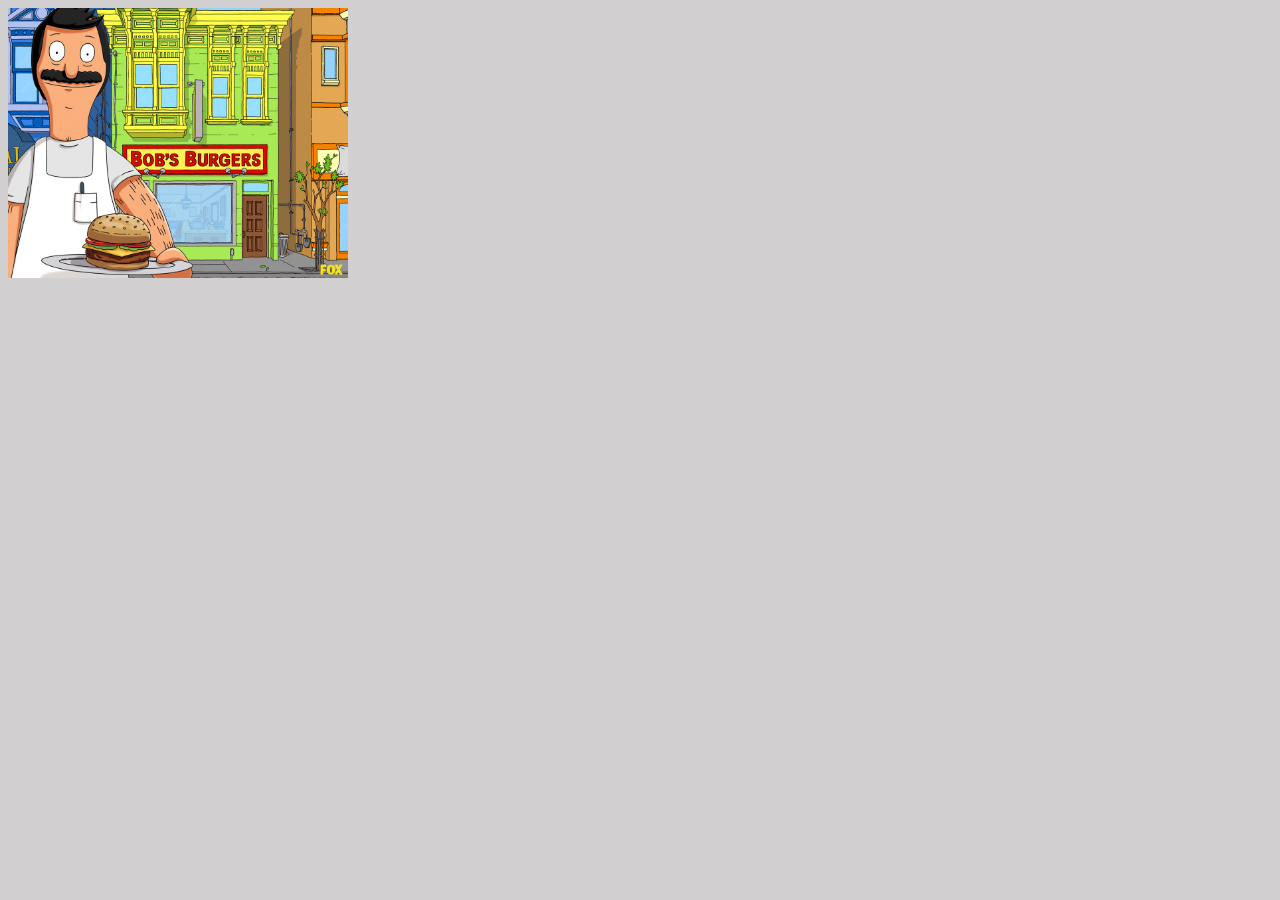
==== Bob.html @ 2e84a202 "Initial commit July 31,2019" ====
<a href= "Bob.htmlL"></a>

<link rel ="stylesheet" href="mystyles.css">

<head>
  <title> Bobs Burgers </title>
  </head>

  <body id="bob">
    <img src = "bob.jpg" width="340" height="270">
    <div>
---- mystyles.css ----
p {
  color: rgb(0, 0, 255); <! -- or you can also type blue
}

#introduction {
  background-color: pink;
  font-size: 64;
  font-family: Franklin Gothic Book sans-serif;
}

#bob {
  background-color: rgb(209,207,207)
}

#Linda{
  background-color: rgb(232,19,19)
}

#Tina{
  background-color: rgb(180,228,237)
}

#Gene{
  background-color: rgb(242,250,12)
}

#Louise{
  background-color: rgb(156,242,116)
}
body {
  background-color: pink;
}

#BBT{
  display: block;
  margin-left: auto;
  margin-right: auto;
  width: 50%;
}

#chalkboard{
  display>:block;
  background-color: black;
}
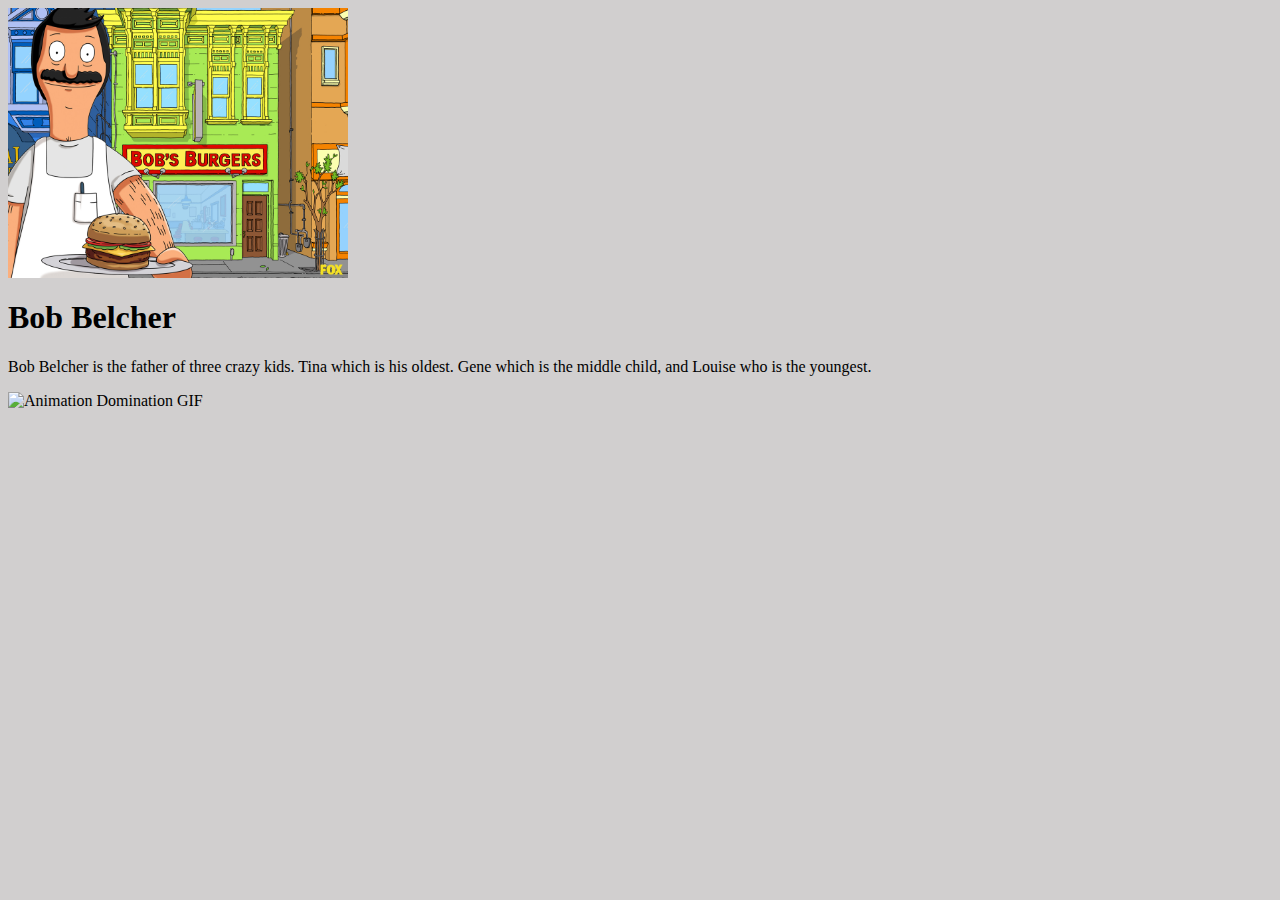
==== commit 5ff380c3: "August 2,2019 4:11pm" ====
--- a/Bob.html
+++ b/Bob.html
@@ -9,3 +9,6 @@
   <body id="bob">
     <img src = "bob.jpg" width="340" height="270">
     <div>
+      <h1> Bob Belcher </h1>
+      <p id="BB"> Bob Belcher is the father of three crazy kids. Tina which is his oldest. Gene which is the middle child, and Louise who is the youngest.</p>
+      <img alt="Animation Domination GIF" src="https://media.giphy.com/media/kyv1M0YschycH4413C/giphy.gif">
--- a/mystyles.css
+++ b/mystyles.css
@@ -1,11 +1,11 @@
 p {
-  color: rgb(0, 0, 255); <! -- or you can also type blue
+  color: rgb(black); <! -- or you can also type blue
 }
 
 #introduction {
-  background-color: pink;
+  background-color:pink;
   font-size: 64;
-  font-family: Franklin Gothic Book sans-serif;
+  font-family:;
 }
 
 #bob {
@@ -41,4 +41,17 @@
 #chalkboard{
   display>:block;
   background-color: black;
+  width= 50% height=160
 }
+
+#BBP{
+  display : block;
+  margin-left: auto;
+  margin-right: auto;
+}
+
+
+table, td, tr {
+  border: 2px solid black;
+
+}
